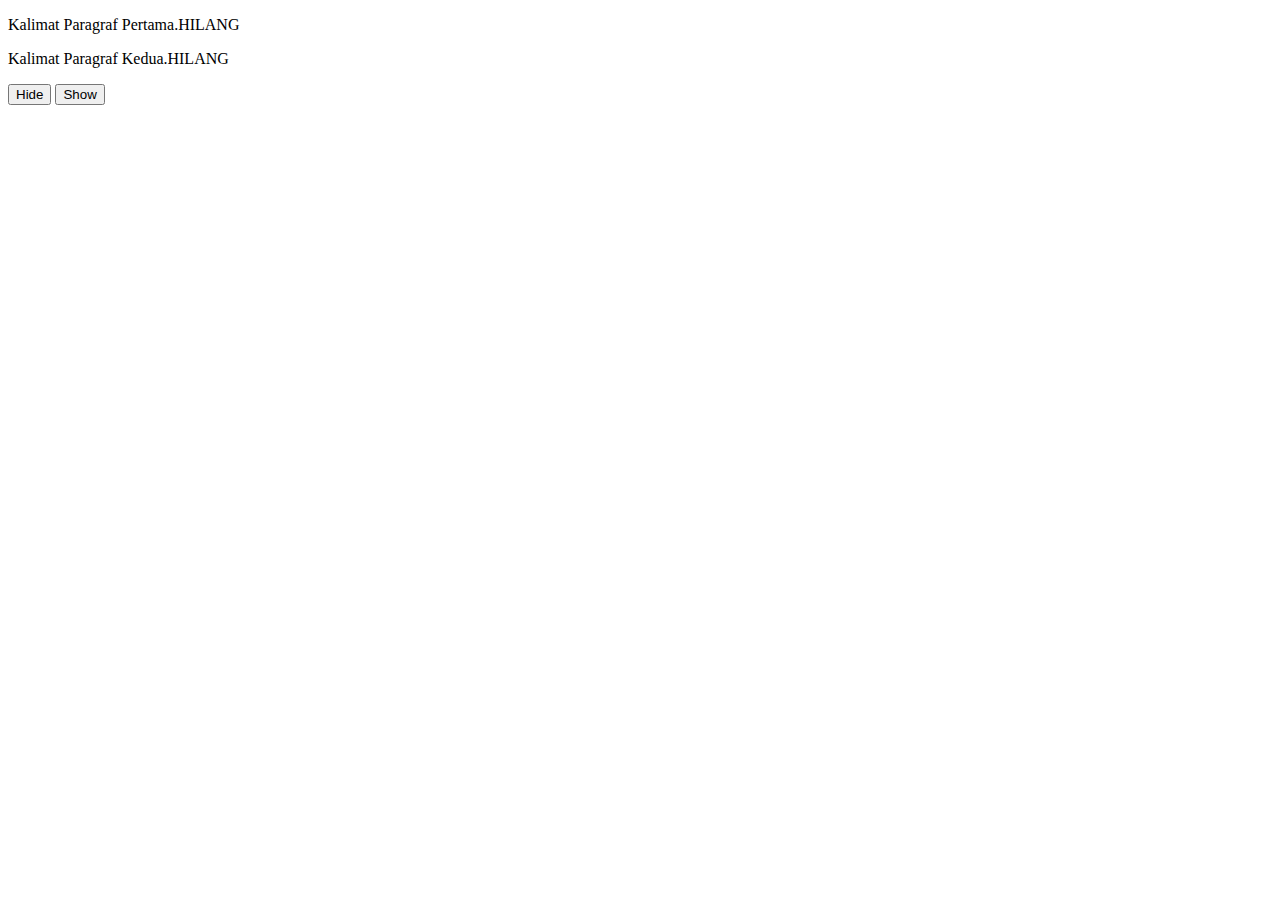
==== jquery.html @ ce6e487f "belajar jquery" ====
<!DOCTYPE html>
<html lang="en">

<head>
    <meta charset="UTF-8">
    <meta name="viewport" content="width=device-width, initial-scale=1.0">
    <title>Latihan jquery</title>
    <link href="https://cdn.jsdelivr.net/npm/bootstrap@5.3.2/dist/css/bootstrap.min.css" rel="stylesheet"
        integrity="sha384-T3c6CoIi6uLrA9TneNEoa7RxnatzjcDSCmG1MXxSR1GAsXEV/Dwwykc2MPK8M2HN" crossorigin="anonymous">
    <script src="https://ajax.googleapis.com/ajax/libs/jquery/3.5.1/jquery.min.js">
    </script>
    <!-- <script>
        $(document).ready(function () {
            $("#button").click(function () {
                $("p").hide();
            });
            $("p").click(function () {
                $(this).hide();
            });
        });
    </script> -->
    <script>
        $(document).ready(function () {
            $("#hide").click(function () {
                $("p").hide();
            });
            $("#show").click(function () {
                $("p").show();
            });
        });
    </script>
</head>

<body>
    <p>Kalimat Paragraf Pertama.HILANG</p>
    <p>Kalimat Paragraf Kedua.HILANG</p>
    <!-- <button id="button">HIDE</button> -->
    <button id="hide">Hide</button>
    <button id="show">Show</button>
</body>

</html>
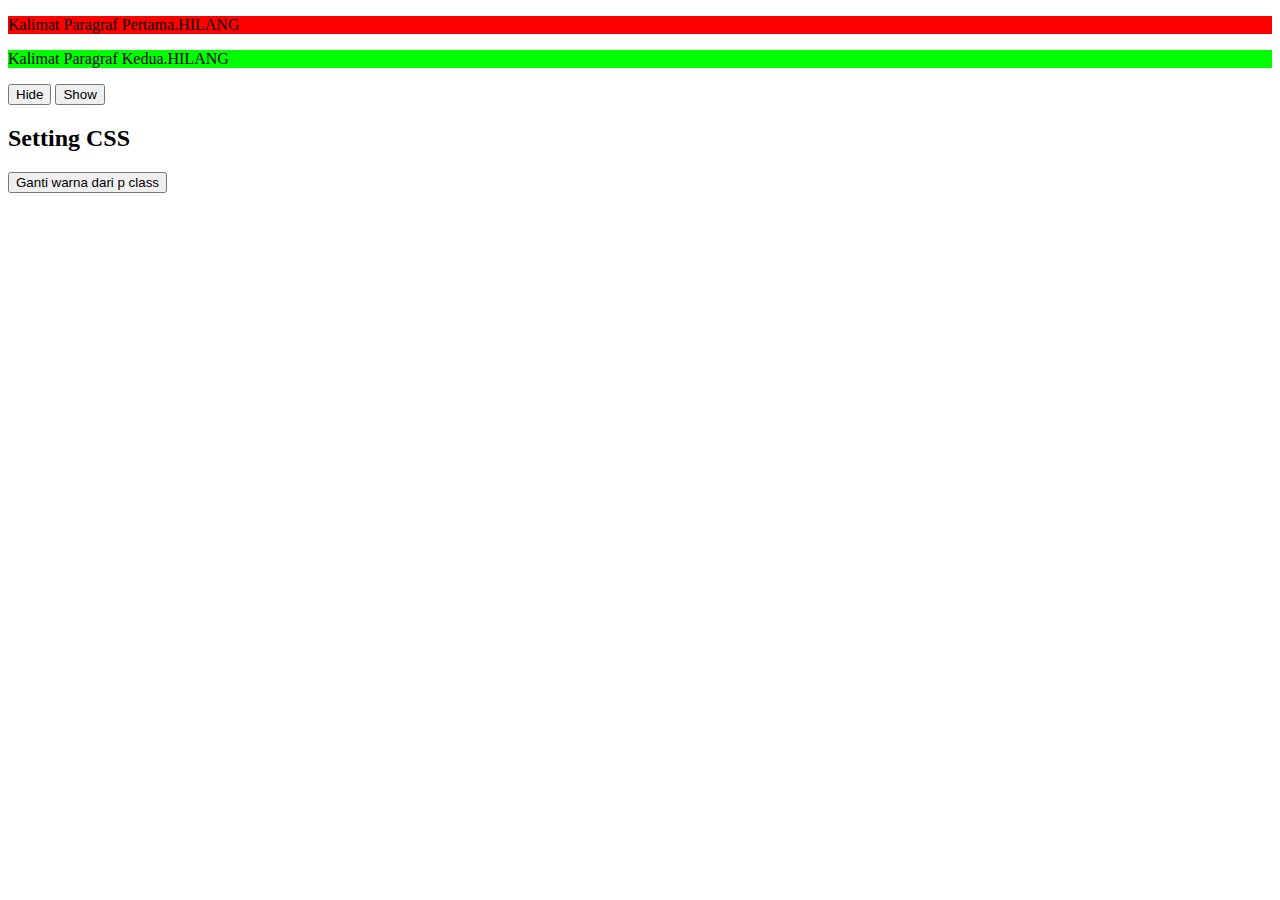
==== commit 5bcfc570: "task1 array" ====
--- a/jquery.html
+++ b/jquery.html
@@ -29,14 +29,25 @@
             });
         });
     </script>
+    <script>
+        $(document).ready(function () {
+            $("button").click(function () {
+                $("p").css("background-color", "yellow");
+            });
+        });
+    </script>
 </head>
 
 <body>
-    <p>Kalimat Paragraf Pertama.HILANG</p>
-    <p>Kalimat Paragraf Kedua.HILANG</p>
+    <p style="background-color:#ff0000">Kalimat Paragraf Pertama.HILANG</p>
+    <p style="background-color:#00ff00">Kalimat Paragraf Kedua.HILANG</p>
     <!-- <button id="button">HIDE</button> -->
     <button id="hide">Hide</button>
     <button id="show">Show</button>
+
+    <h2>Setting CSS</h2>
+
+    <button>Ganti warna dari p class</button>
 </body>
 
 </html>